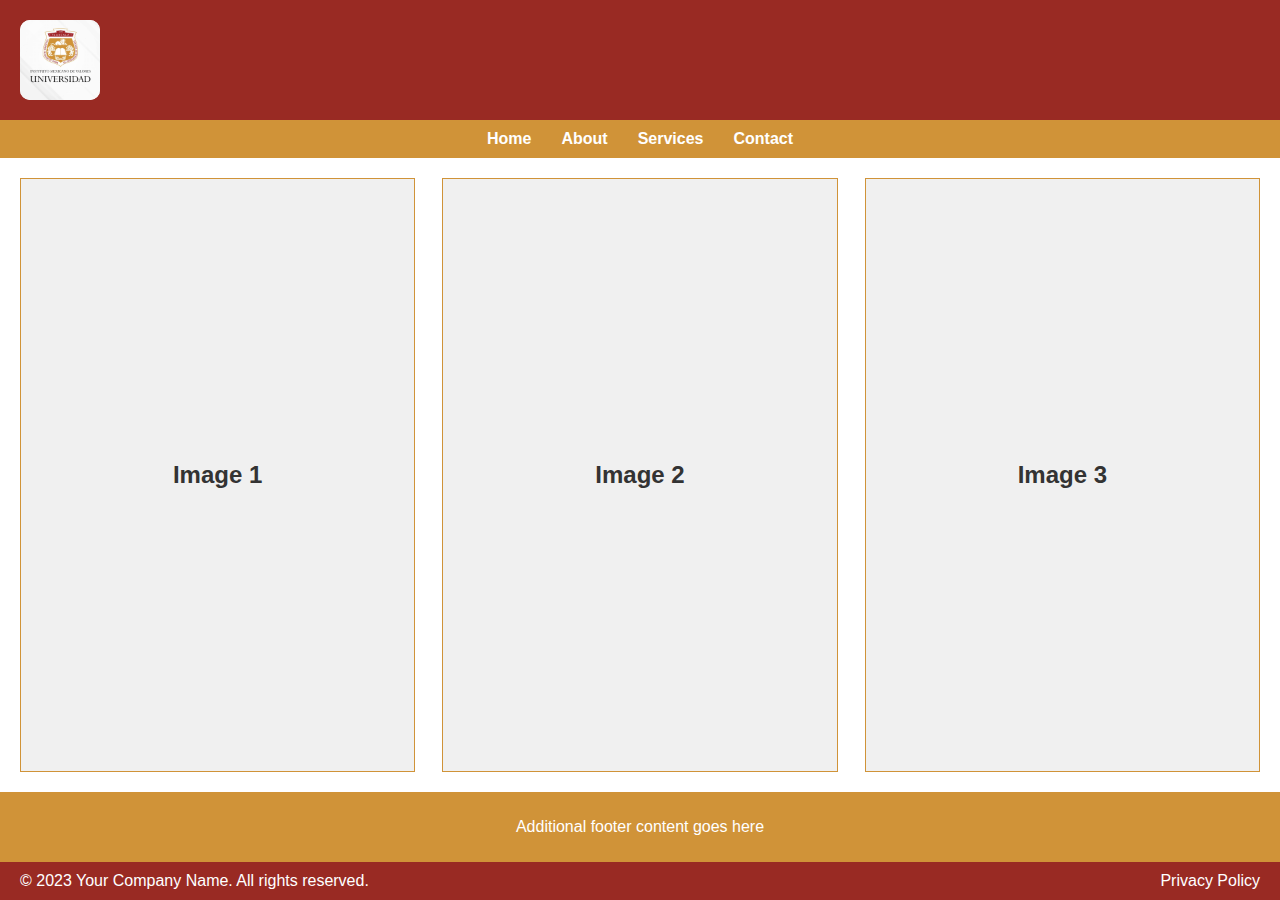
==== IMdV/index.html @ afc19fed "Plantilla1.1" ====
<!DOCTYPE html>
<html lang="en">
<head>
    <meta charset="UTF-8">
    <meta name="viewport" content="width=device-width, initial-scale=1.0">
    <title>Updated Webpage Template with External CSS</title>
    <link rel="stylesheet" href="styles.css">
</head>
<body>
    <header class="main-header">
        <div class="logo">
            <img src="images/IMdV.jpg" alt="Company Logo" width="80" height="80">
        </div>
    </header>
    
    <div class="secondary-header">
        <nav>
            <ul>
                <li><a href="#">Home</a></li>
                <li><a href="#">About</a></li>
                <li><a href="#">Services</a></li>
                <li><a href="#">Contact</a></li>
            </ul>
        </nav>
    </div>
    
    <main>
        <div class="image-container">Image 1</div>
        <div class="image-container">Image 2</div>
        <div class="image-container">Image 3</div>
    </main>
    
    <footer class="secondary-footer">
        <p>Additional footer content goes here</p>
    </footer>
    
    <footer class="main-footer">
        <div>&copy; 2023 Your Company Name. All rights reserved.</div>
        <div><a href="/privacy-policy">Privacy Policy</a></div>
    </footer>
</body>
</html>
---- IMdV/styles.css ----
body {
  margin: 0;
  padding: 0;
  font-family: Arial, sans-serif;
  background-color: #ffffff;
  color: #333333;
  display: flex;
  flex-direction: column;
  min-height: 100vh;
}

.main-header {
  background-color: #992a23;
  padding: 10px 20px;
  display: flex;
  align-items: center;
  height: 100px;
}

.logo {
  width: 80px;
  height: 80px;
  background-color: #ffffff;
  display: flex;
  justify-content: center;
  align-items: center;
  border-radius: 10px;
  overflow: hidden;
}

.logo img {
  max-width: 100%;
  max-height: 100%;
  object-fit: contain;
}

.secondary-header {
  background-color: #d09338;
  padding: 10px 0;
}

nav ul {
  list-style-type: none;
  padding: 0;
  margin: 0;
  display: flex;
  justify-content: center;
}

nav ul li {
  margin: 0 15px;
}

nav ul li a {
  color: #ffffff;
  text-decoration: none;
  font-weight: bold;
}

main {
  flex-grow: 1;
  display: flex;
  justify-content: space-between;
  padding: 20px;
  background-color: #ffffff;
}

.image-container {
  width: calc(33.33% - 20px);
  aspect-ratio: 1 / 1;
  background-color: #f0f0f0;
  display: flex;
  justify-content: center;
  align-items: center;
  font-size: 24px;
  font-weight: bold;
  color: #333333;
  border: 1px solid #d09338;
}

.secondary-footer {
  background-color: #d09338;
  color: #ffffff;
  padding: 10px 0;
  text-align: center;
}

.main-footer {
  background-color: #992a23;
  color: #ffffff;
  padding: 10px 20px;
  display: flex;
  justify-content: space-between;
  align-items: center;
}

.main-footer a {
  color: #ffffff;
  text-decoration: none;
}

.main-footer a:hover {
  text-decoration: underline;
}
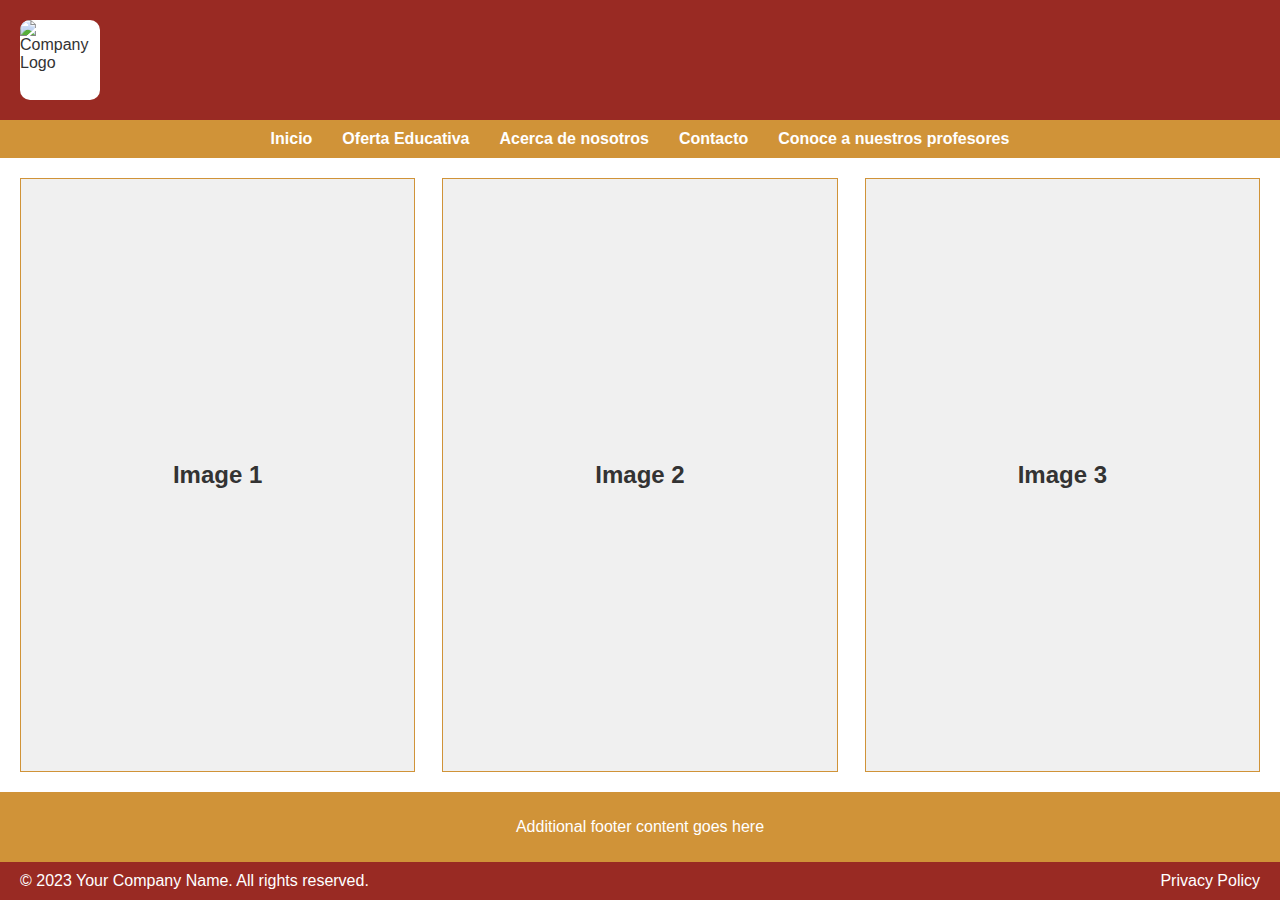
==== commit 7bac033f: "Plantilla2" ====
--- a/IMdV/index.html
+++ b/IMdV/index.html
@@ -9,17 +9,18 @@
 <body>
     <header class="main-header">
         <div class="logo">
-            <img src="images/IMdV.jpg" alt="Company Logo" width="80" height="80">
+            <img src="images/IMdV.jpeg" alt="Company Logo" width="80" height="80">
         </div>
     </header>
     
     <div class="secondary-header">
         <nav>
             <ul>
-                <li><a href="#">Home</a></li>
-                <li><a href="#">About</a></li>
-                <li><a href="#">Services</a></li>
-                <li><a href="#">Contact</a></li>
+                <li><a href="index.html">Inicio</a></li>
+                <li><a href="oferta.html">Oferta Educativa</a></li>
+                <li><a href="acercade.html">Acerca de nosotros</a></li>
+                <li><a href="contacto.html">Contacto</a></li>
+                <li><a href="profesores1.php">Conoce a nuestros profesores</a></li>
             </ul>
         </nav>
     </div>
--- a/IMdV/styles.css
+++ b/IMdV/styles.css
@@ -78,6 +78,19 @@
   border: 1px solid #d09338;
 }
 
+.info{
+  width: calc(33.33% - 20px);
+  aspect-ratio: 1 / 1;
+  background-color: #f0f0f0;
+  display: flex;
+  justify-content: center;
+  align-items: center;
+  font-size: 24px;
+  font-weight: bold;
+  color: #333333;
+  border: 1px solid #d09338;
+}
+
 .secondary-footer {
   background-color: #d09338;
   color: #ffffff;
@@ -101,4 +114,9 @@
 
 .main-footer a:hover {
   text-decoration: underline;
+}
+
+.tablaprofes{
+  border: 1px solid #d09338;
+  width: calc(100% - 20px);
 }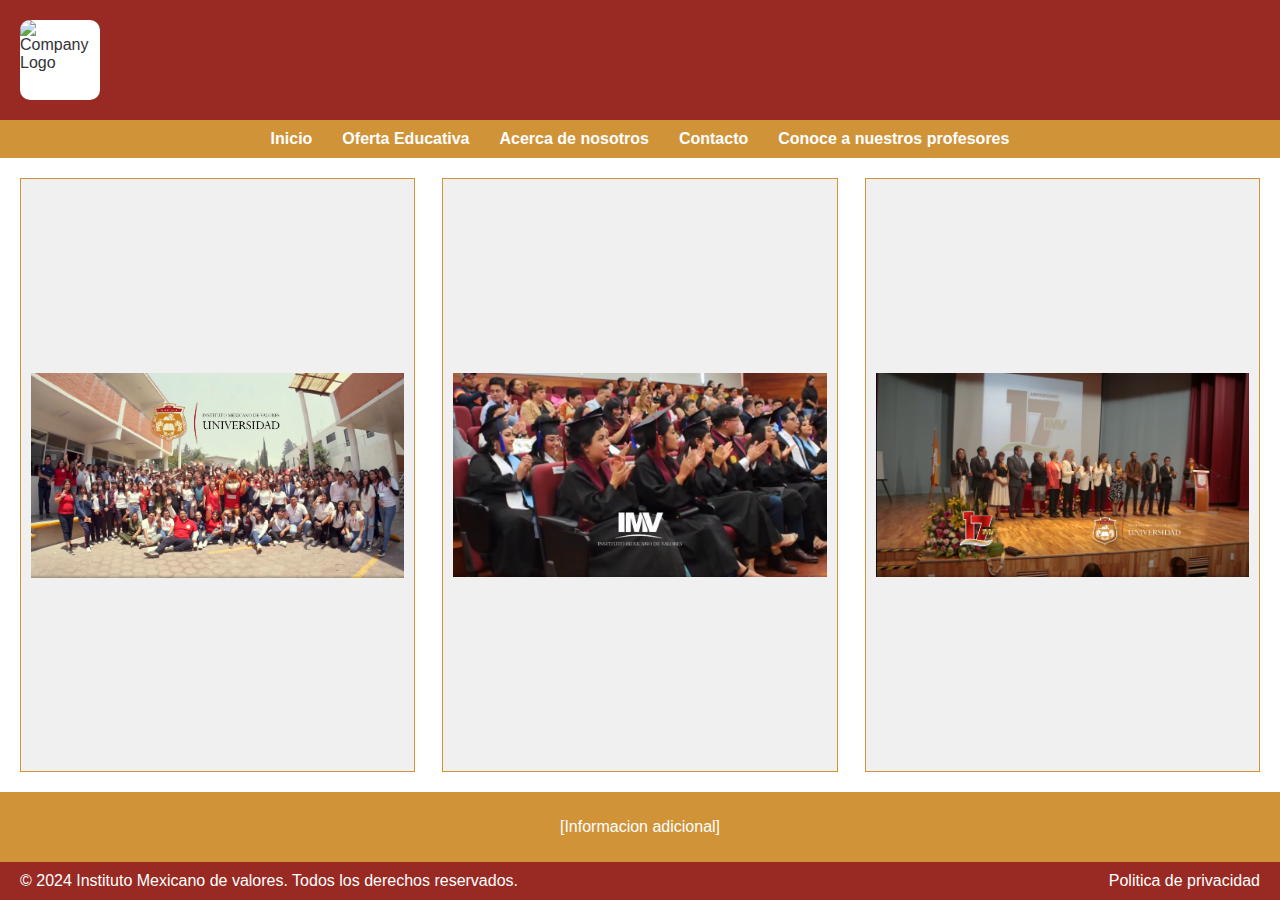
==== commit d8332866: "20/09/24-17:25" ====
--- a/IMdV/index.html
+++ b/IMdV/index.html
@@ -26,18 +26,24 @@
     </div>
     
     <main>
-        <div class="image-container">Image 1</div>
-        <div class="image-container">Image 2</div>
-        <div class="image-container">Image 3</div>
+        <div class="image-container">
+            <img class="mainImage" src="Images/Imagen1.png" alt="Imagen temporal 1">
+        </div>
+        <div class="image-container">
+            <img class="mainImage" src="Images/imagen2.png" alt="Imagen temporal 2">
+        </div>
+        <div class="image-container">
+            <img class="mainImage" src="Images/imagen3.png" alt="Imagen temporal 3">
+        </div>
     </main>
     
     <footer class="secondary-footer">
-        <p>Additional footer content goes here</p>
+        <p>[Informacion adicional]</p>
     </footer>
     
     <footer class="main-footer">
-        <div>&copy; 2023 Your Company Name. All rights reserved.</div>
-        <div><a href="/privacy-policy">Privacy Policy</a></div>
+        <div>&copy; 2024 Instituto Mexicano de valores. Todos los derechos reservados.</div>
+        <div><a href="/privacy-policy">Politica de privacidad</a></div>
     </footer>
 </body>
 </html>--- a/IMdV/styles.css
+++ b/IMdV/styles.css
@@ -119,4 +119,10 @@
 .tablaprofes{
   border: 1px solid #d09338;
   width: calc(100% - 20px);
+}
+
+.mainImage{
+  width: 95%;
+  height: auto;
+  
 }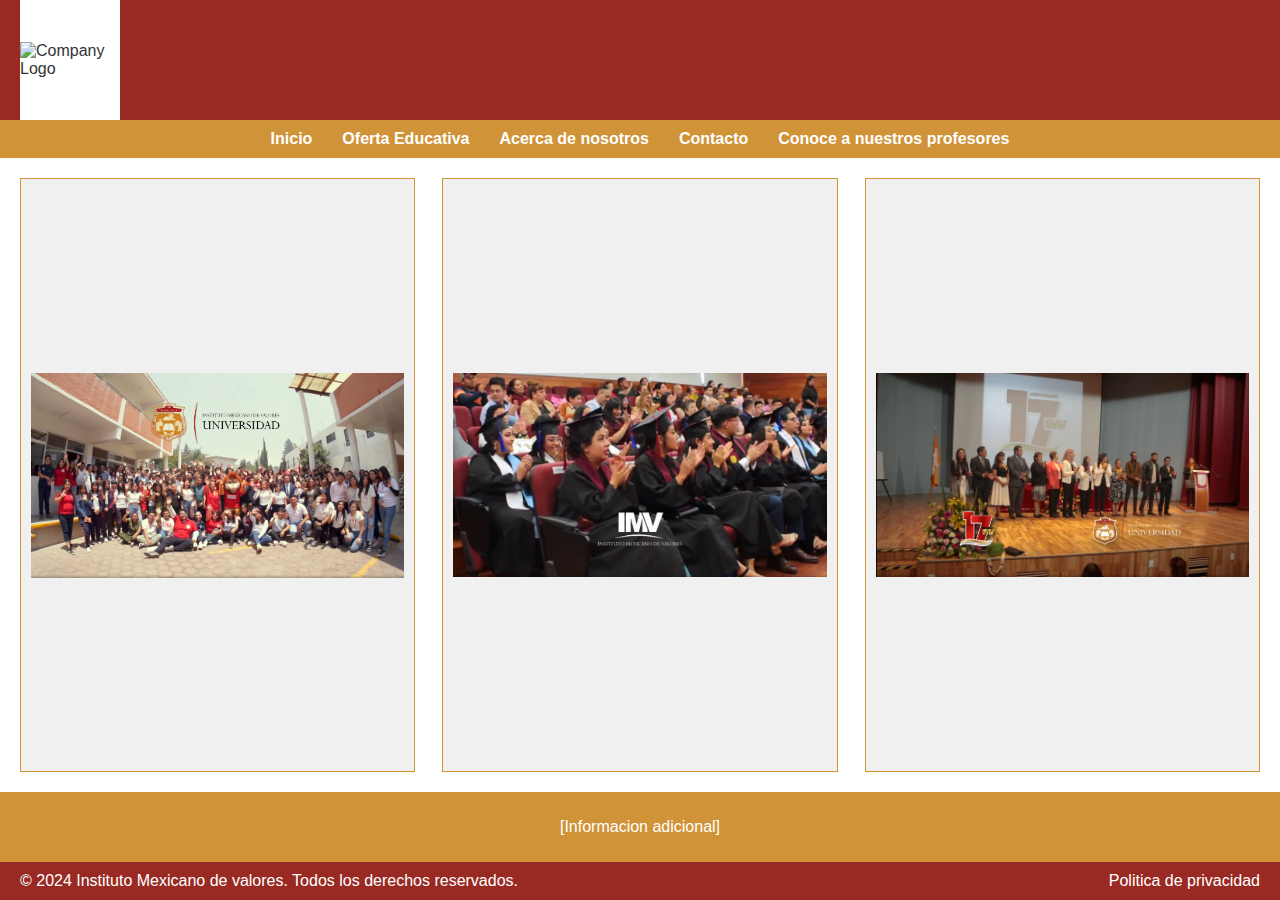
==== commit 136975d0: "cmabios logo" ====
--- a/IMdV/index.html
+++ b/IMdV/index.html
@@ -3,13 +3,13 @@
 <head>
     <meta charset="UTF-8">
     <meta name="viewport" content="width=device-width, initial-scale=1.0">
-    <title>Updated Webpage Template with External CSS</title>
+    <title>Inicio</title>
     <link rel="stylesheet" href="styles.css">
 </head>
 <body>
     <header class="main-header">
         <div class="logo">
-            <img src="images/IMdV.jpeg" alt="Company Logo" width="80" height="80">
+            <img src="images/logo.png" alt="Company Logo" width="100">
         </div>
     </header>
     
--- a/IMdV/styles.css
+++ b/IMdV/styles.css
@@ -18,8 +18,7 @@
 }
 
 .logo {
-  width: 80px;
-  height: 80px;
+  height: 150px;
   background-color: #ffffff;
   display: flex;
   justify-content: center;
@@ -125,4 +124,67 @@
   width: 95%;
   height: auto;
   
-}+}
+<<<<<<< HEAD
+
+
+
+.content-container {
+  display: grid;
+  grid-template-columns: 1fr 1fr; 
+  gap: 30px; 
+  align-items: center;
+  padding: 50px;
+  background-color: #fff;
+  max-width: 1200px;
+  border-radius: 10px;
+  box-shadow: 0 4px 8px rgba(0, 0, 0, 0.1);
+}
+
+
+.image-content img {
+  width: 100%;
+  height: auto;
+  border-radius: 10px;
+  box-shadow: 0 4px 8px rgba(0, 0, 0, 0.1);
+}
+
+
+
+.text-content h1 {
+  font-size: 36px;
+  color: #00264d;
+  margin-bottom: 20px;
+}
+
+.text-content p {
+  font-size: 18px;
+  margin-bottom: 20px;
+  color: #555;
+}
+
+=======
+
+.profesor-image {
+  max-width: 35%;
+  height: auto;
+  border-style: solid;
+  border-width: 5px;
+  border-radius: 15%;
+  border-color: #992a23;
+  margin: 0 auto;
+}
+
+.profesor-info {
+  display: flex;
+  justify-content: center;
+  align-items: center;
+  width: 100%;
+}
+
+.tabla-profes{
+  justify-content: center;
+  align-items: center;
+}
+
+>>>>>>> 37984e3f5693356a5393bd4bd8cc97f6ab2382e7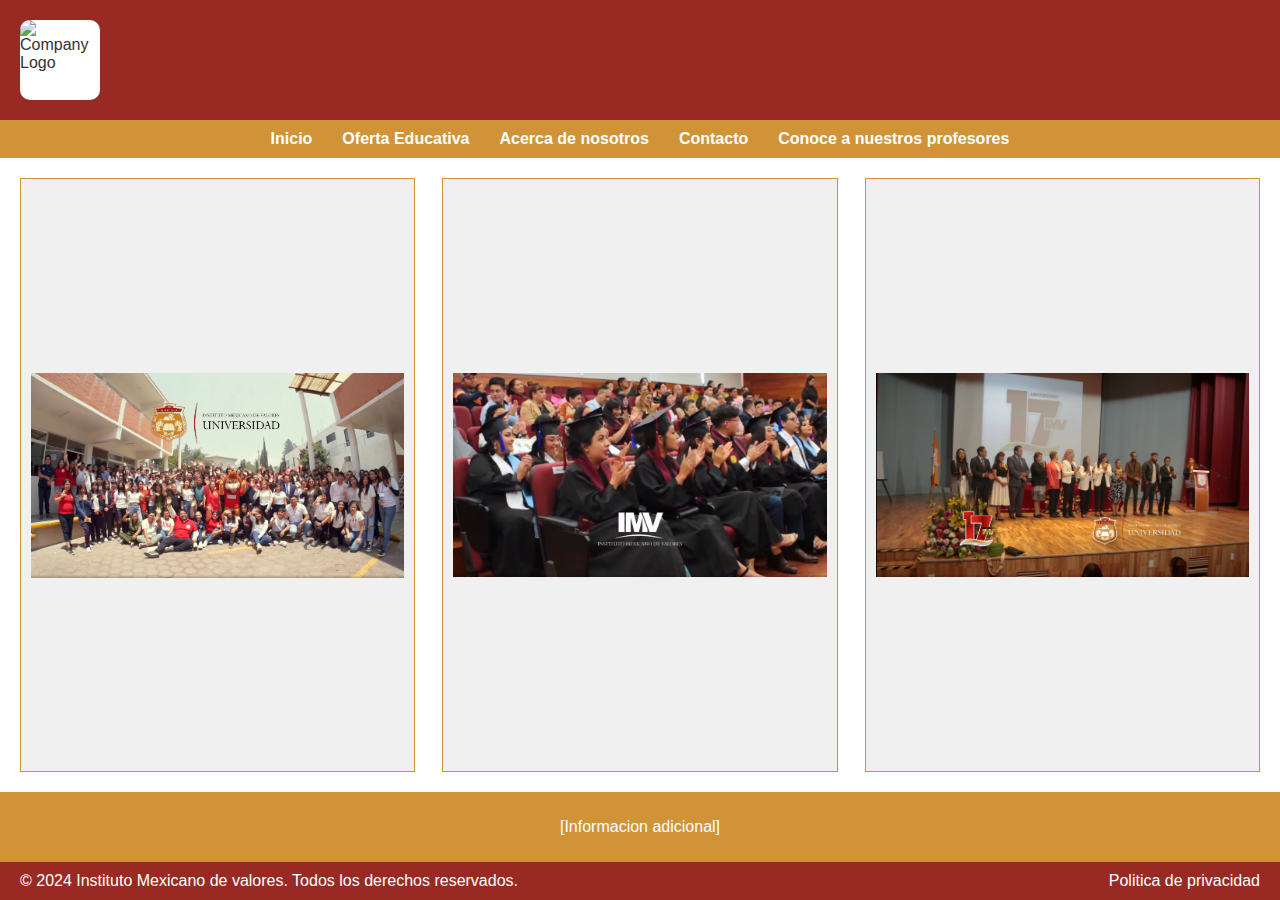
==== commit b92dd71a: "Filtrado 1" ====
--- a/IMdV/index.html
+++ b/IMdV/index.html
@@ -9,7 +9,7 @@
 <body>
     <header class="main-header">
         <div class="logo">
-            <img src="images/logo.png" alt="Company Logo" width="100">
+            <img src="images/IMdV.jpeg" alt="Company Logo" width="80" height="80">
         </div>
     </header>
     
--- a/IMdV/styles.css
+++ b/IMdV/styles.css
@@ -18,7 +18,8 @@
 }
 
 .logo {
-  height: 150px;
+  width: 80px;
+  height: 80px;
   background-color: #ffffff;
   display: flex;
   justify-content: center;
@@ -125,45 +126,6 @@
   height: auto;
   
 }
-<<<<<<< HEAD
-
-
-
-.content-container {
-  display: grid;
-  grid-template-columns: 1fr 1fr; 
-  gap: 30px; 
-  align-items: center;
-  padding: 50px;
-  background-color: #fff;
-  max-width: 1200px;
-  border-radius: 10px;
-  box-shadow: 0 4px 8px rgba(0, 0, 0, 0.1);
-}
-
-
-.image-content img {
-  width: 100%;
-  height: auto;
-  border-radius: 10px;
-  box-shadow: 0 4px 8px rgba(0, 0, 0, 0.1);
-}
-
-
-
-.text-content h1 {
-  font-size: 36px;
-  color: #00264d;
-  margin-bottom: 20px;
-}
-
-.text-content p {
-  font-size: 18px;
-  margin-bottom: 20px;
-  color: #555;
-}
-
-=======
 
 .profesor-image {
   max-width: 35%;
@@ -186,5 +148,3 @@
   justify-content: center;
   align-items: center;
 }
-
->>>>>>> 37984e3f5693356a5393bd4bd8cc97f6ab2382e7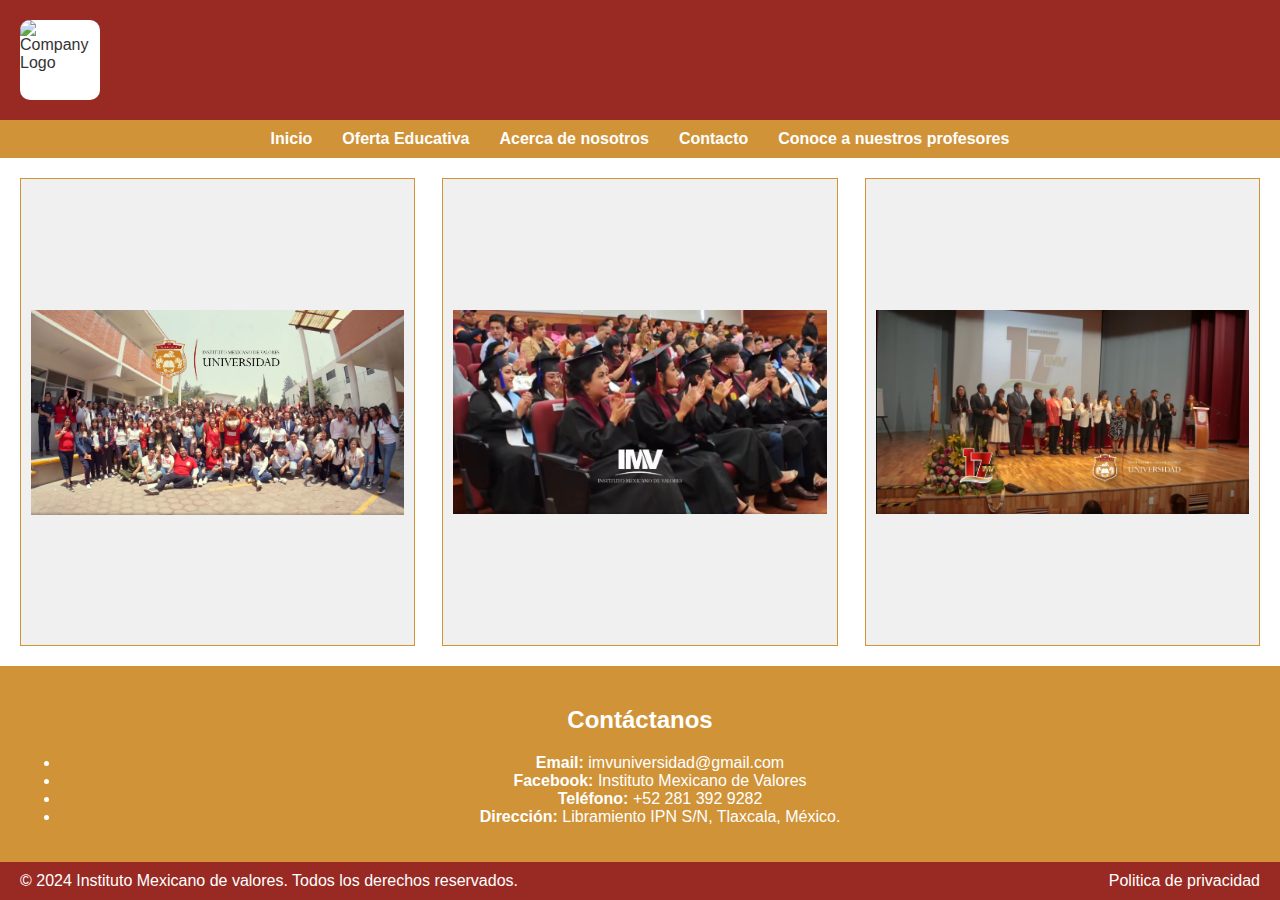
==== commit 340444c8: "11-10-24" ====
--- a/IMdV/index.html
+++ b/IMdV/index.html
@@ -9,7 +9,7 @@
 <body>
     <header class="main-header">
         <div class="logo">
-            <img src="images/IMdV.jpeg" alt="Company Logo" width="80" height="80">
+            <img src="images/logo.png" alt="Company Logo" width="80" height="80">
         </div>
     </header>
     
@@ -25,6 +25,8 @@
         </nav>
     </div>
     
+
+    
     <main>
         <div class="image-container">
             <img class="mainImage" src="Images/Imagen1.png" alt="Imagen temporal 1">
@@ -38,7 +40,13 @@
     </main>
     
     <footer class="secondary-footer">
-        <p>[Informacion adicional]</p>
+        <h2>Contáctanos</h2>
+        <ul>
+            <li><strong>Email:</strong> <a href="mailto:imvuniversidad@gmail.com">imvuniversidad@gmail.com</a></li>
+            <li><strong>Facebook:</strong> <a href="https://facebook.com/institutovalores" target="_blank">Instituto Mexicano de Valores</a></li>
+            <li><strong>Teléfono:</strong> +52 281 392 9282</li>
+            <li><strong>Dirección:</strong> Libramiento IPN S/N, Tlaxcala, México.</li>
+        </ul>
     </footer>
     
     <footer class="main-footer">
--- a/IMdV/styles.css
+++ b/IMdV/styles.css
@@ -91,12 +91,55 @@
   border: 1px solid #d09338;
 }
 
+
+
 .secondary-footer {
   background-color: #d09338;
   color: #ffffff;
-  padding: 10px 0;
+  padding: 20px;
+  font-size: 16px;
   text-align: center;
 }
+
+.secondary-footer h2 {
+  text-align: center;
+  margin-bottom: 20px;
+}
+
+.contact-columns {
+  display: flex;
+  justify-content: space-around;
+  max-width: 800px;
+  margin: 0 auto;
+}
+
+.contact-column {
+  width: 45%;
+}
+
+.contact-column p {
+  margin: 10px 0;
+}
+
+.contact-column a {
+  color: white;
+  text-decoration: none;
+}
+
+.contact-column a:hover {
+  text-decoration: underline;
+}
+
+.secondary-footer a {
+  color: white;
+  text-decoration: none;
+}
+
+.secondary-footer a:hover {
+  text-decoration: underline;
+}
+
+
 
 .main-footer {
   background-color: #992a23;
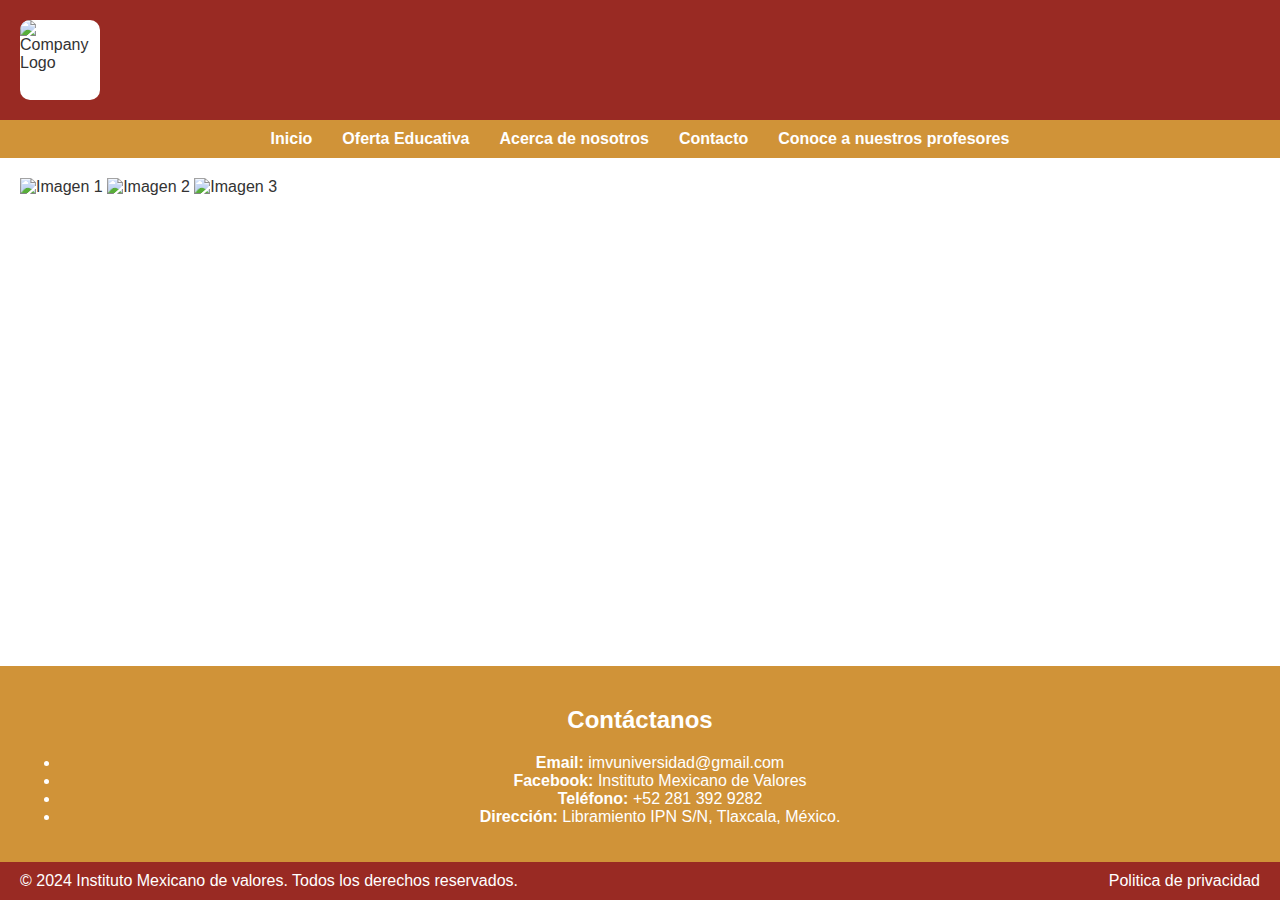
==== commit ca576182: "carrusel" ====
--- a/IMdV/index.html
+++ b/IMdV/index.html
@@ -28,15 +28,45 @@
 
     
     <main>
-        <div class="image-container">
-            <img class="mainImage" src="Images/Imagen1.png" alt="Imagen temporal 1">
+        
+        <div class="carousel-container">
+            <img src="images/Imagen1.png" alt="Imagen 1" class="carousel-item active">
+            <img src="images/imagen3.png" alt="Imagen 2" class="carousel-item right">
+            <img src="images/imagen2.png" alt="Imagen 3" class="carousel-item left">
         </div>
-        <div class="image-container">
-            <img class="mainImage" src="Images/imagen2.png" alt="Imagen temporal 2">
-        </div>
-        <div class="image-container">
-            <img class="mainImage" src="Images/imagen3.png" alt="Imagen temporal 3">
-        </div>
+
+        <script>
+            let currentIndex = 0;
+            const items = document.querySelectorAll('.carousel-item');
+            const totalItems = items.length;
+
+            function updateCarousel() {
+            
+                items.forEach(item => item.classList.remove('active', 'left', 'right'));
+
+       
+                const prevIndex = (currentIndex - 1 + totalItems) % totalItems;
+                const nextIndex = (currentIndex + 1) % totalItems;
+
+           
+                items[currentIndex].classList.add('active');
+                items[prevIndex].classList.add('left');
+                items[nextIndex].classList.add('right');
+            }
+
+            function navigate(direction) {
+               
+                currentIndex = (currentIndex + direction + totalItems) % totalItems;
+                updateCarousel();
+            }
+
+            setInterval(() => {
+                navigate(1);
+            }, 3000);
+
+         
+            updateCarousel();
+        </script>    
     </main>
     
     <footer class="secondary-footer">
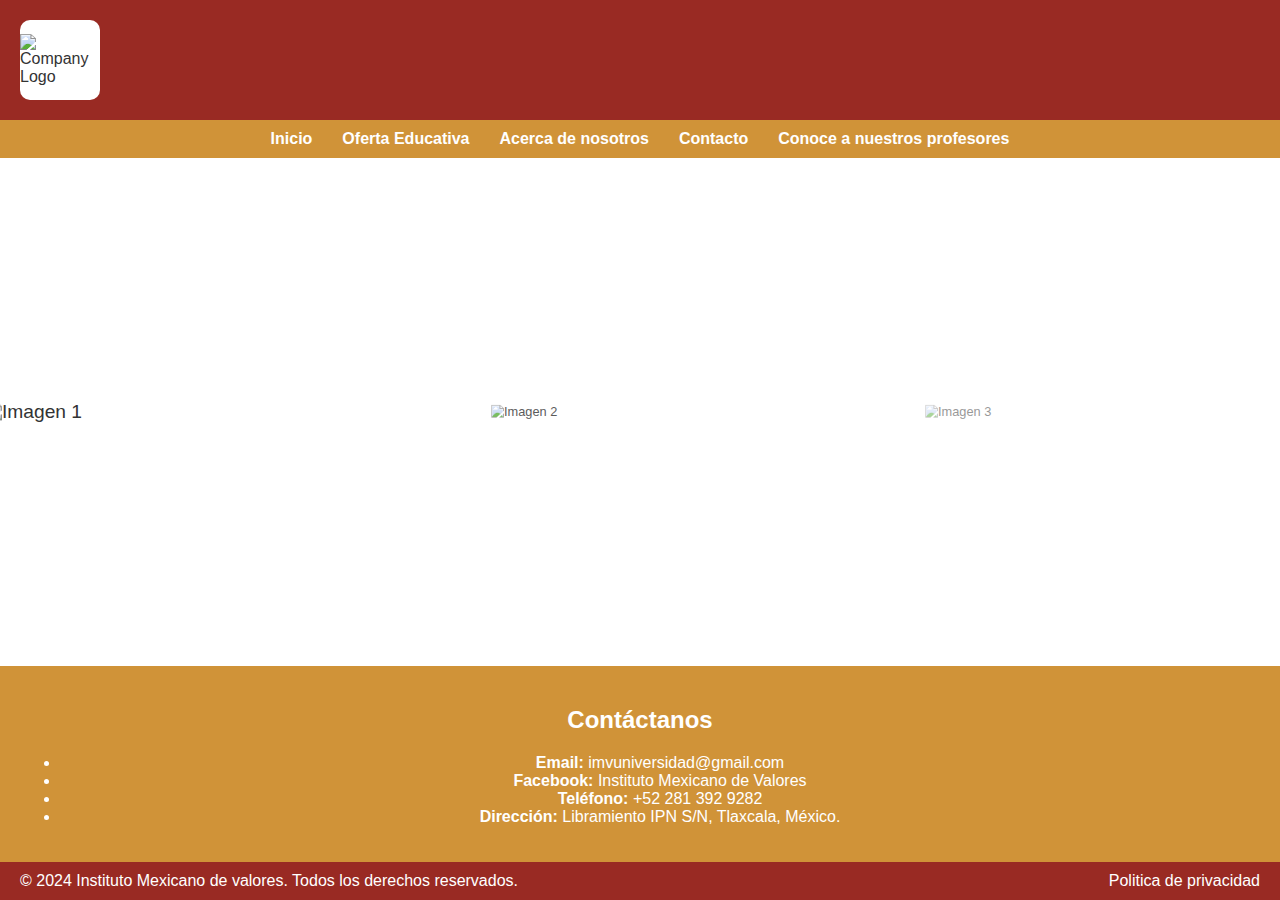
==== commit 0671e2e8: "tamaño logo" ====
--- a/IMdV/index.html
+++ b/IMdV/index.html
@@ -9,7 +9,7 @@
 <body>
     <header class="main-header">
         <div class="logo">
-            <img src="images/logo.png" alt="Company Logo" width="80" height="80">
+            <img src="images/logo.png" alt="Company Logo" >
         </div>
     </header>
     
--- a/IMdV/styles.css
+++ b/IMdV/styles.css
@@ -191,3 +191,41 @@
   justify-content: center;
   align-items: center;
 }
+
+
+.carousel-container {
+  width: 100%; 
+  height: auto; 
+  position: relative;
+  margin: auto;
+  display: flex;
+  justify-content: space-between; 
+  align-items: center;
+}
+
+.carousel-item {
+  width: 30%; 
+  height: auto; 
+  transition: transform 0.5s ease, opacity 0.5s ease;
+  top: 0;
+}
+
+.carousel-item.active {
+  transform: scale(1.2); 
+  opacity: 1;
+  left: 35%; 
+  z-index: 2;
+}
+
+.carousel-item.left {
+  transform: scale(0.8); 
+  left: 0;
+  opacity: 0.5;
+}
+
+.carousel-item.right {
+  transform: scale(0.8); 
+  left: 70%;
+  opacity: 0.8;
+}
+
